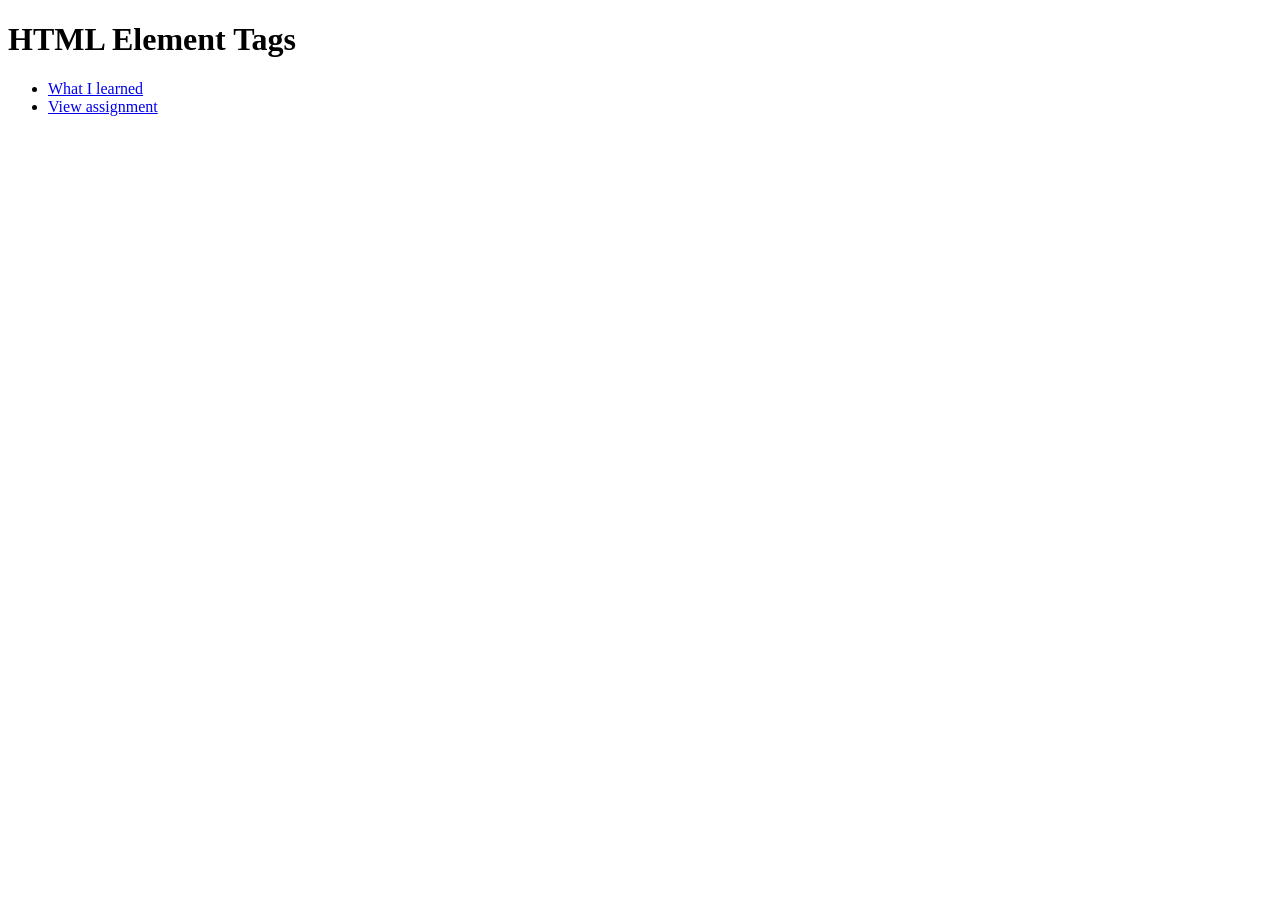
==== index.html @ 4e8a23b6 "Add files via upload" ====
<!DOCTYPE html>
<html lang="en">
<head>
    <meta charset="UTF-8">
    <meta name="viewport" content="width=device-width, initial-scale=1.0">
    <title>HTML Element Tags</title>
</head>
<body>
    <h1>HTML Element Tags</h1>
    <ul>
        <li><a href="lesson-summary.txt">What I learned</a></li>
        <li><a href="Assignment/Assingment.html">View assignment</a></li>
    </ul>
</body>
</html>
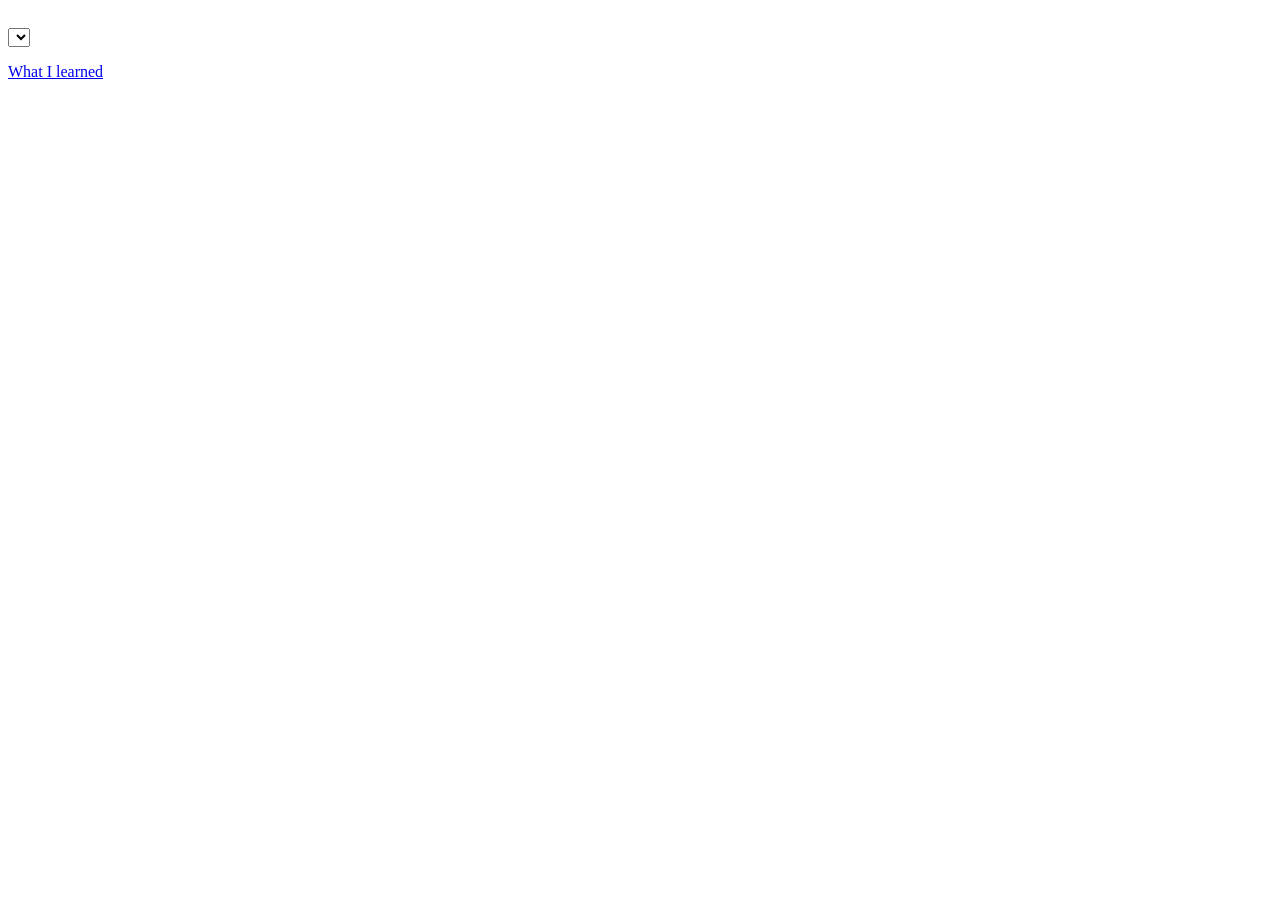
==== commit 26b2a42a: "Add files via upload" ====
--- a/index.html
+++ b/index.html
@@ -3,13 +3,18 @@
 <head>
     <meta charset="UTF-8">
     <meta name="viewport" content="width=device-width, initial-scale=1.0">
-    <title>HTML Element Tags</title>
+    <title>Class Three</title>
 </head>
 <body>
-    <h1>HTML Element Tags</h1>
-    <ul>
-        <li><a href="lesson-summary.txt">What I learned</a></li>
-        <li><a href="Assignment/Assingment.html">View assignment</a></li>
-    </ul>
+    <option value="1"></option>
+    <select name="" id=""></select>
+    <mark></mark>
+    <b></b>
+    <ul></ul>
+    <section></section>
+    <aside></aside>
+    <i></i>
+    <p><a href="lesson-summary.txt">What I learned</a></p>
+    
 </body>
-</html>
+</html>
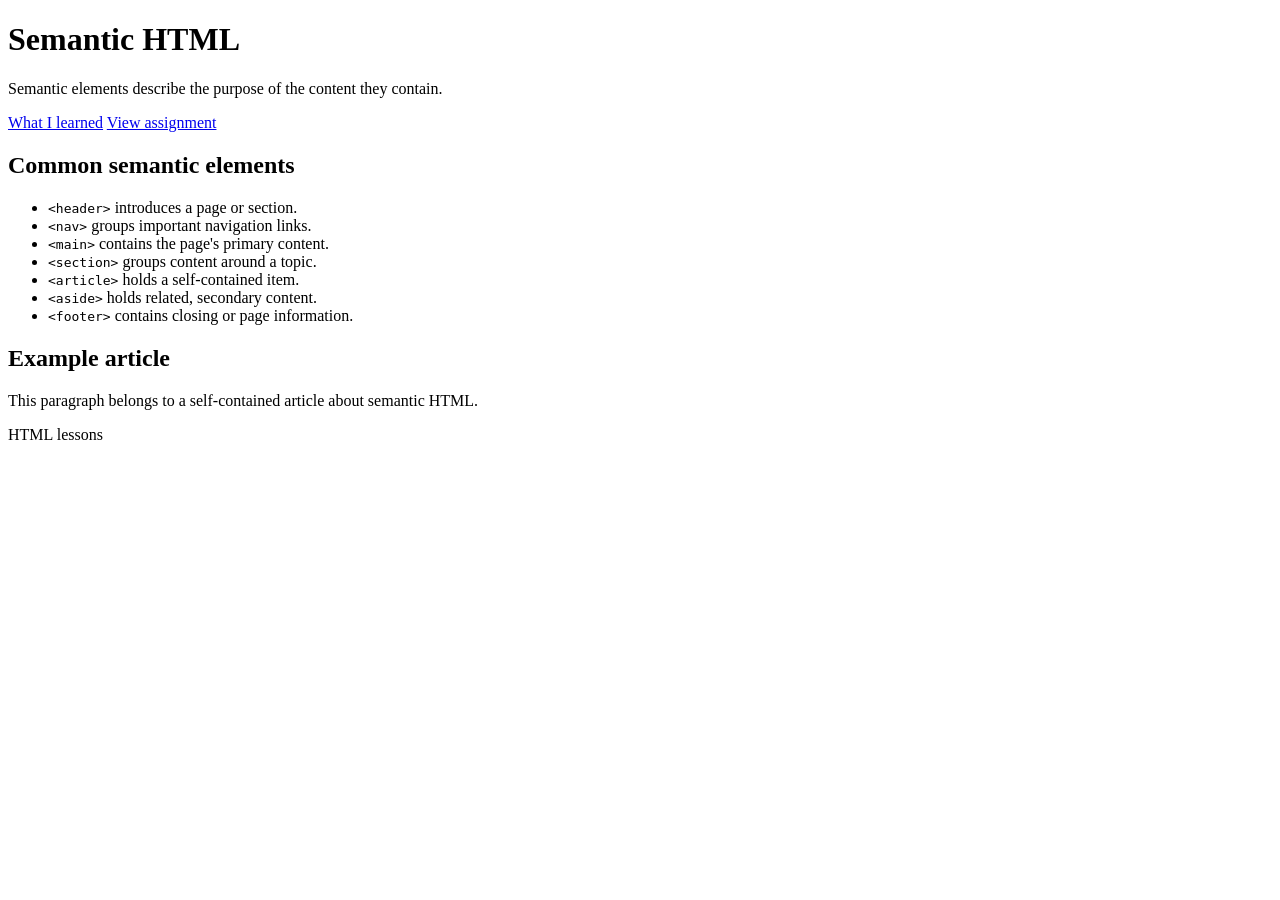
==== commit 52eeed68: "updating the css" ====
--- a/index.html
+++ b/index.html
@@ -3,18 +3,38 @@
 <head>
     <meta charset="UTF-8">
     <meta name="viewport" content="width=device-width, initial-scale=1.0">
+    <link rel="stylesheet" href="../lesson.css">
     <title>Class Three</title>
 </head>
 <body>
-    <option value="1"></option>
-    <select name="" id=""></select>
-    <mark></mark>
-    <b></b>
-    <ul></ul>
-    <section></section>
-    <aside></aside>
-    <i></i>
-    <p><a href="lesson-summary.txt">What I learned</a></p>
-    
+    <header>
+        <h1>Semantic HTML</h1>
+        <p>Semantic elements describe the purpose of the content they contain.</p>
+    </header>
+    <nav aria-label="Lesson links">
+        <a href="lesson-summary.txt">What I learned</a>
+        <a href="assignment.html">View assignment</a>
+    </nav>
+    <main>
+        <section>
+            <h2>Common semantic elements</h2>
+            <ul>
+                <li><code>&lt;header&gt;</code> introduces a page or section.</li>
+                <li><code>&lt;nav&gt;</code> groups important navigation links.</li>
+                <li><code>&lt;main&gt;</code> contains the page's primary content.</li>
+                <li><code>&lt;section&gt;</code> groups content around a topic.</li>
+                <li><code>&lt;article&gt;</code> holds a self-contained item.</li>
+                <li><code>&lt;aside&gt;</code> holds related, secondary content.</li>
+                <li><code>&lt;footer&gt;</code> contains closing or page information.</li>
+            </ul>
+        </section>
+        <article>
+            <h2>Example article</h2>
+            <p>This paragraph belongs to a self-contained article about semantic HTML.</p>
+        </article>
+    </main>
+    <footer>
+        <p>HTML lessons</p>
+    </footer>
 </body>
-</html>+</html> 
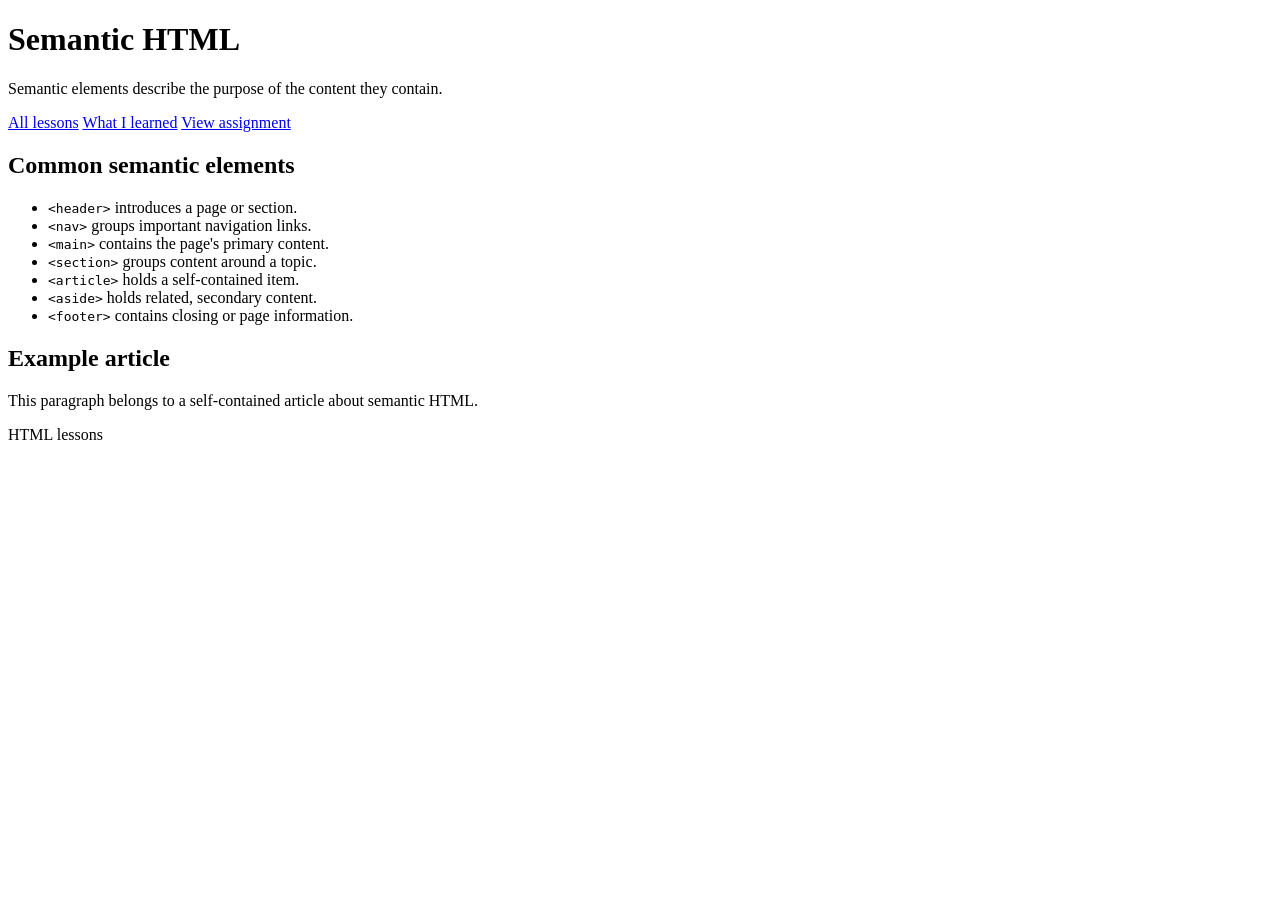
==== commit 2e841805: "updating the css" ====
--- a/index.html
+++ b/index.html
@@ -12,6 +12,7 @@
         <p>Semantic elements describe the purpose of the content they contain.</p>
     </header>
     <nav aria-label="Lesson links">
+        <a href="../index.html">All lessons</a>
         <a href="lesson-summary.txt">What I learned</a>
         <a href="assignment.html">View assignment</a>
     </nav>
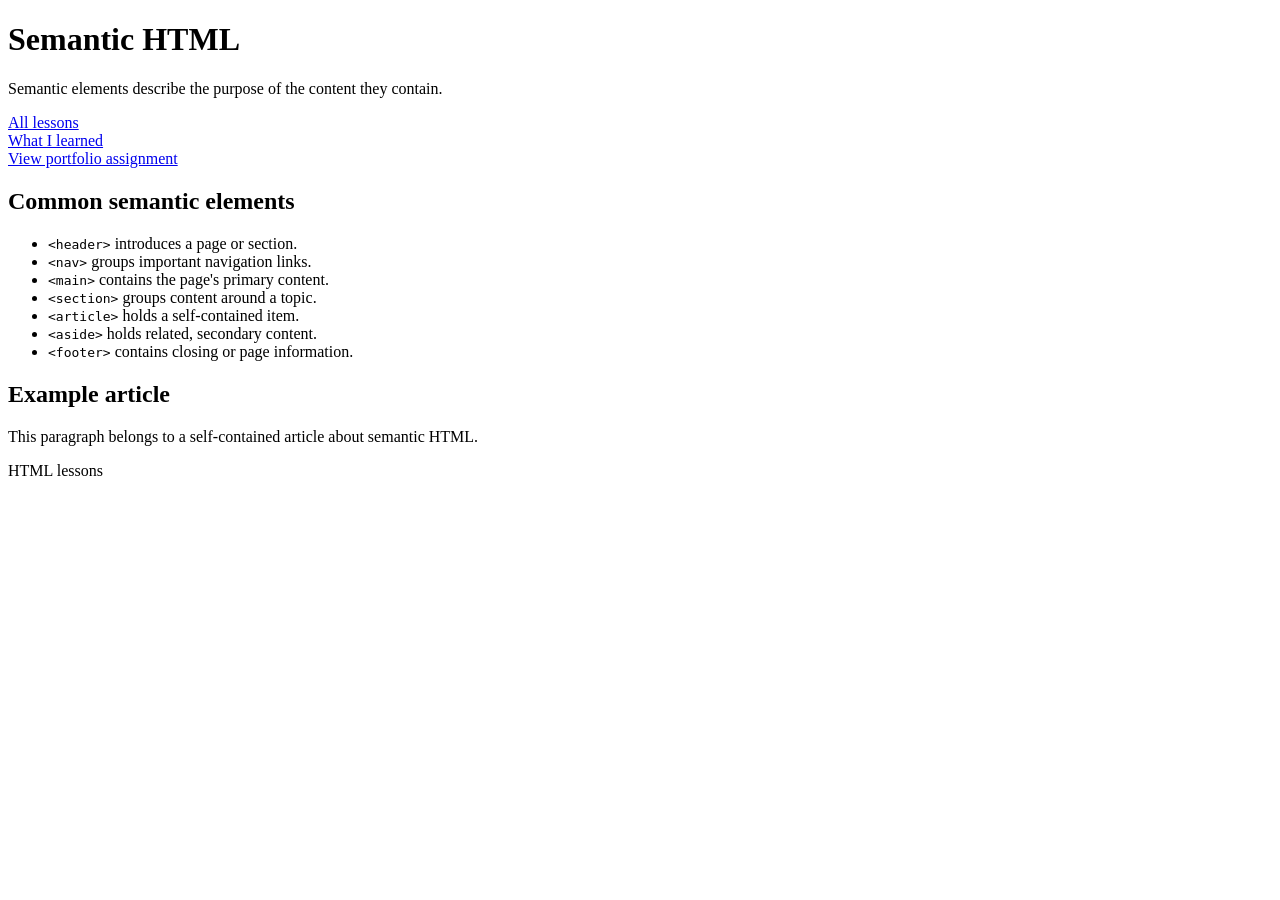
==== commit 16052e8d: "Update semantic lesson navigation" ====
--- a/index.html
+++ b/index.html
@@ -4,6 +4,7 @@
     <meta charset="UTF-8">
     <meta name="viewport" content="width=device-width, initial-scale=1.0">
     <link rel="stylesheet" href="../lesson.css">
+    <link rel="stylesheet" href="../theme.css">
     <title>Class Three</title>
 </head>
 <body>
@@ -12,9 +13,9 @@
         <p>Semantic elements describe the purpose of the content they contain.</p>
     </header>
     <nav aria-label="Lesson links">
-        <a href="../index.html">All lessons</a>
-        <a href="lesson-summary.txt">What I learned</a>
-        <a href="assignment.html">View assignment</a>
+        <a href="../index.html">All lessons</a> <br>
+        <a href="lesson-summary.txt">What I learned</a> <br>
+        <a href="./portfolio.html">View portfolio assignment</a>
     </nav>
     <main>
         <section>
@@ -37,5 +38,6 @@
     <footer>
         <p>HTML lessons</p>
     </footer>
+    <script src="../theme.js" defer></script>
 </body>
-</html> +</html>
